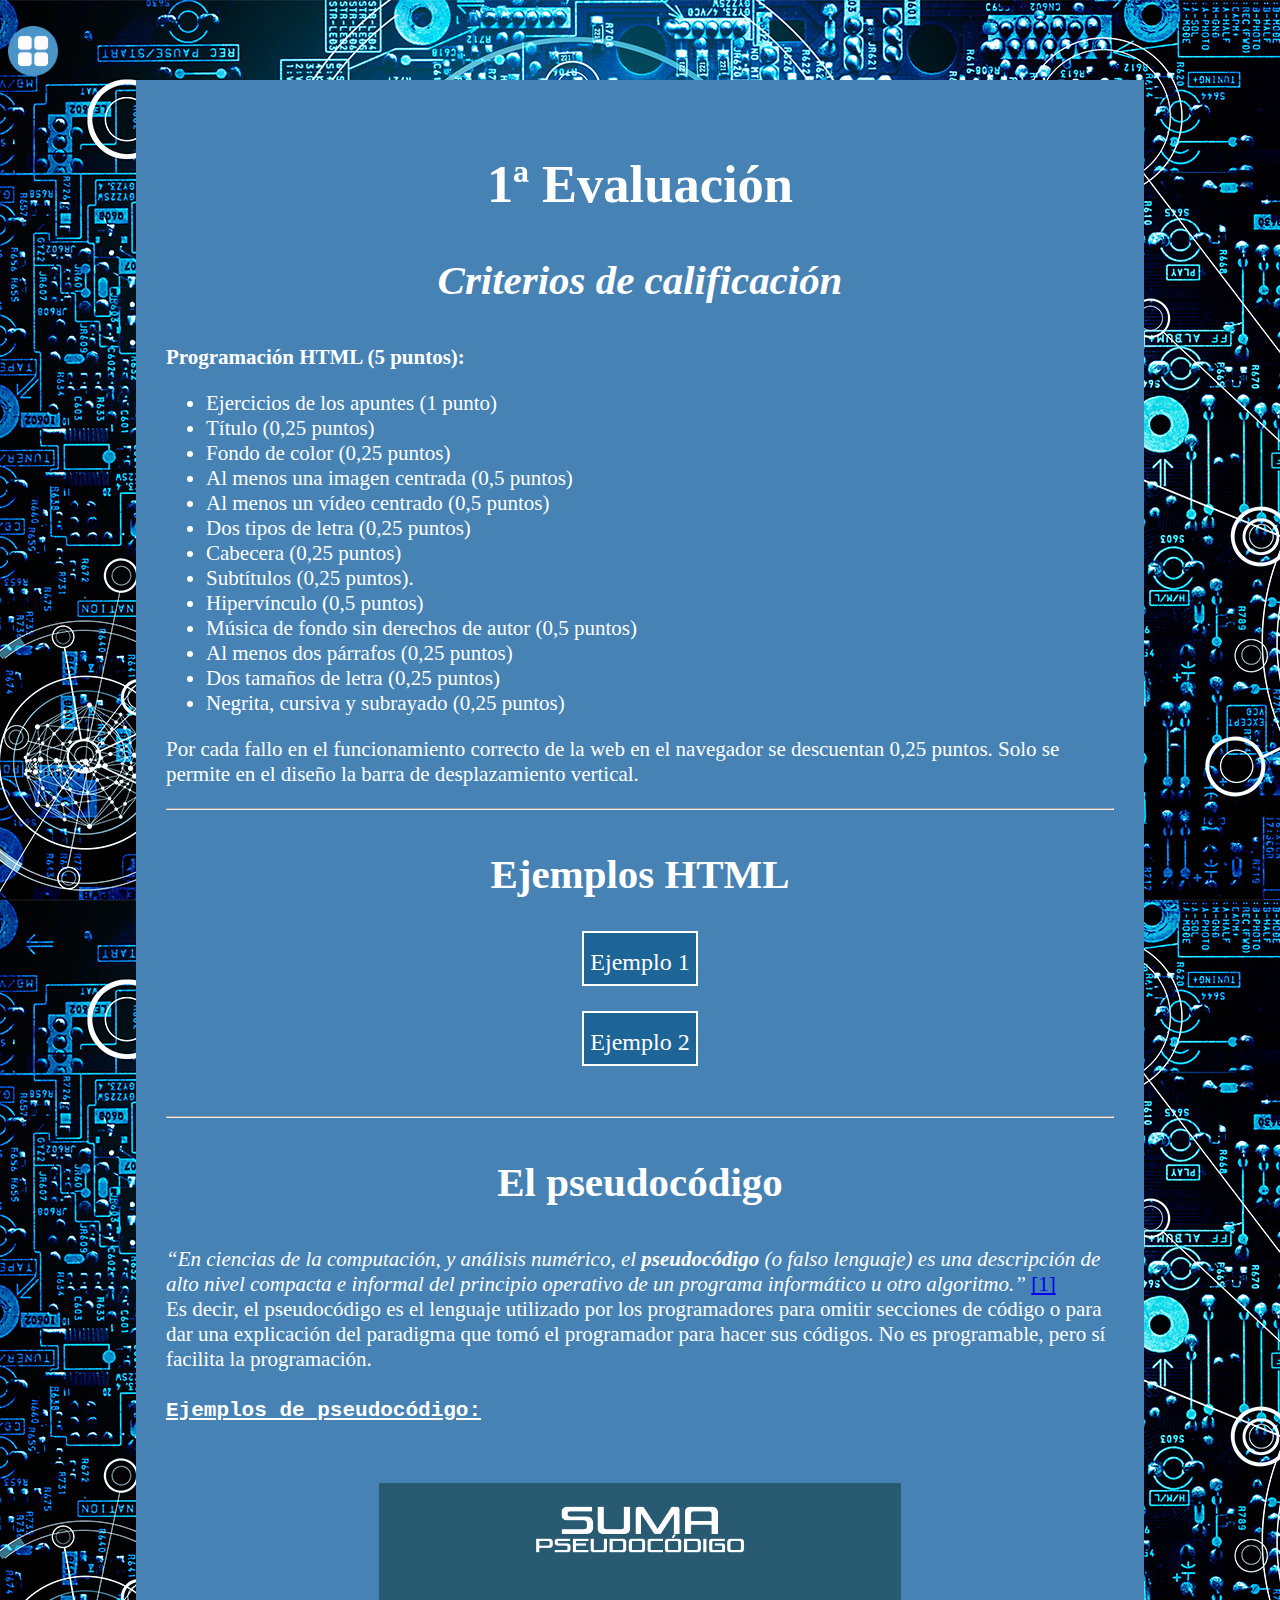
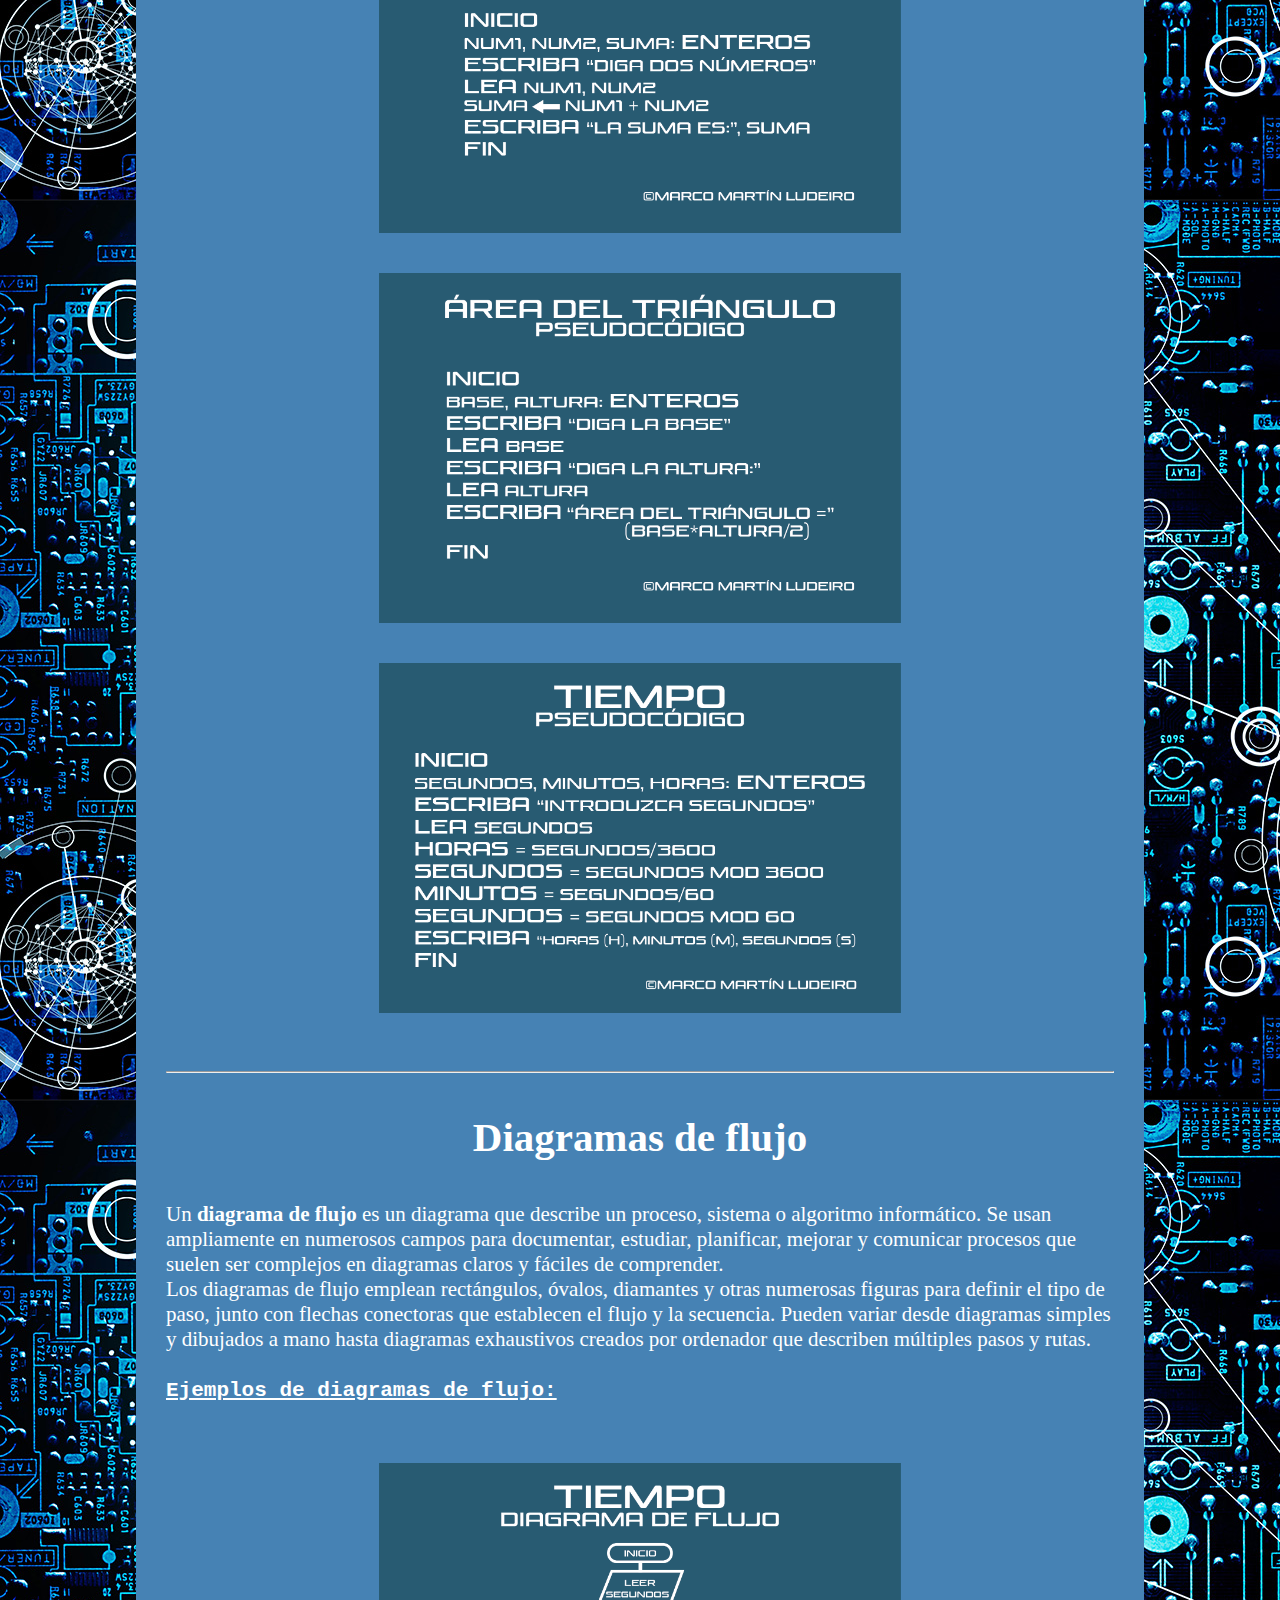
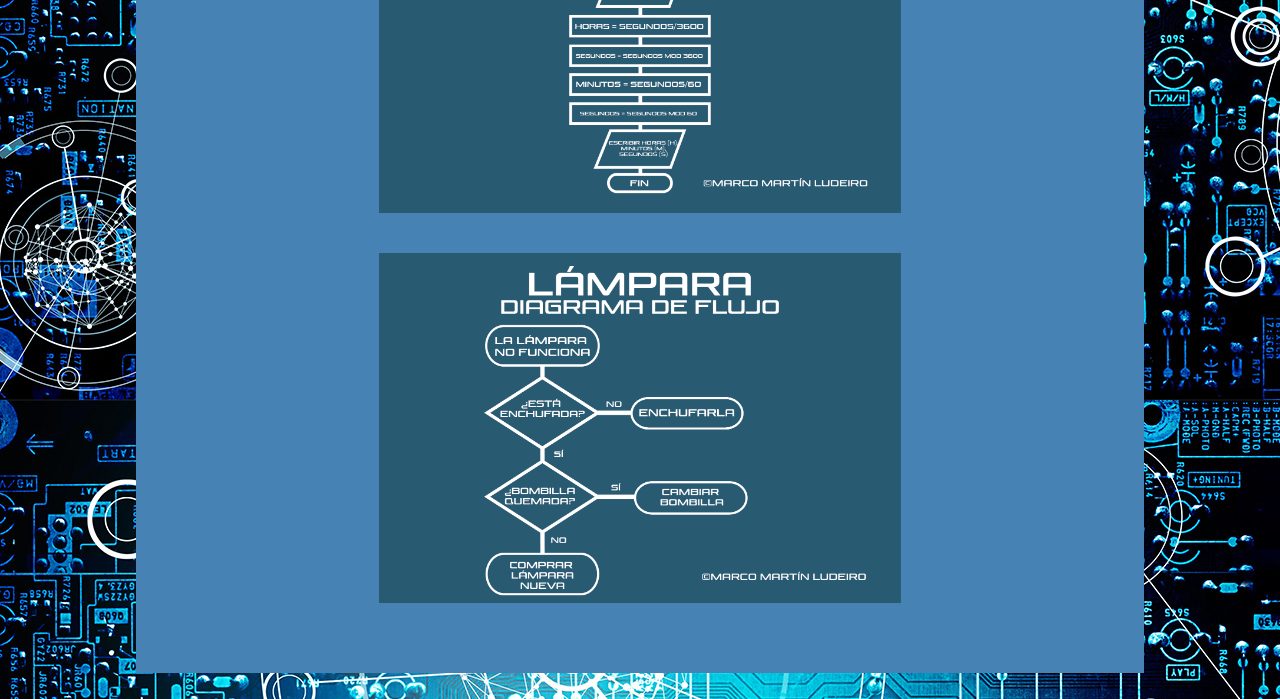
==== 1ev.html @ 758cef31 "That's how shit's done, bitches!" ====
<!DOCTYPE html>
<html lang="en" dir="ltr">
  <meta charset="utf-8">
  <head><link rel="icon" type="assets/image/png" href="2.png"/>
    <title>1ª Evaluación</title>
  </head>
  <link rel="stylesheet" href="css/Style.css">
  <script src="js/Programming.js"></script>
  <body body background="assets/1.jpg" style="background-color:powderblue;">
    <div id="mySidenav" class="sidenav">
    <a href="javascript:void(0)" class="closebtn" onclick="closeNav()">&times;</a>
    <a href="Index.html">Home</a>
    <a href="1ev.html">1ª Evaluación</a>
    <a href="2ev.html">2ª Evaluación</a>
    <a href="3ev.html">3ª Evaluación</a>
  </div>
  <span onclick="openNav()" ><br><img src="assets/4.png" width="50" height="50"/></span>
  <section class="center">
    <h2 style="color:#FFFFFF";>1ª Evaluación</h2><h3><i>Criterios de calificación</i></h3>
    <p style="font-size:60%"; align=left><b>Programación HTML (5 puntos):</b></p><ul style="font-size:60%"; align=left>
      <li>Ejercicios de los apuntes (1 punto)</li>
      <li>Título (0,25 puntos)</li>
      <li>Fondo de color (0,25 puntos)</li>
      <li>Al menos una imagen centrada (0,5 puntos)</li>
      <li>Al menos un vídeo centrado (0,5 puntos)</li>
      <li>Dos tipos de letra (0,25 puntos)</li>
      <li>Cabecera (0,25 puntos)</li>
      <li>Subtítulos (0,25 puntos).</li>
      <li>Hipervínculo (0,5 puntos)</li>
      <li>Música de fondo sin derechos de autor (0,5 puntos)</li>
      <li>Al menos dos párrafos (0,25 puntos)</li>
      <li>Dos tamaños de letra (0,25 puntos)</li>
      <li>Negrita, cursiva y subrayado (0,25 puntos)</li>
    </ul>
    <p style="font-size:60%"; align=left>Por cada fallo en el funcionamiento correcto de la web en el navegador se descuentan 0,25 puntos.
       Solo se permite en el diseño la barra de desplazamiento vertical.</p><hr>
    <h3 style="color:#FFFFFF";>Ejemplos HTML</h3><a href="Ejemplo1.html" id="primeb" target="_blank"><font size="+2">Ejemplo 1</font></a><br><br><a href="Ejemplo2.html" id="primeb" target="_blank"><font size="+2">Ejemplo 2</font></a><br><br><hr>
    <h3 style="color:#FFFFFF";>El pseudocódigo</h3><p style="font-size:60%"; align=left><i><q>En ciencias de la computación, y análisis numérico,
    el <b>pseudocódigo</b> (o falso lenguaje) es una descripción de alto nivel compacta e informal​ del principio operativo de un programa
    informático u otro algoritmo.</q></i> <a href="https://es.wikipedia.org/wiki/Pseudoc%C3%B3digo" target="_blank">[1]</a><br>Es decir, el pseudocódigo es el lenguaje
    utilizado por los programadores para omitir secciones de código o para dar una explicación del paradigma que tomó el programador para hacer sus
    códigos. No es programable, pero sí facilita la programación.<br><br><b><u><font face="courier, verdana, arial, Comic Sans MS">
    Ejemplos de pseudocódigo:</font></u></b></p><br><img class="center2" src="assets/6.png" alt="PSEUDOCÓDIGO: Suma" width="400" height="350"><br><img class="center2"
    src="assets/7.png" alt="PSEUDOCÓDIGO: Área del triángulo" width="400" height="350">
    <br><img class="center2" src="assets/8.png" alt="PSEUDOCÓDIGO: Tiempo en segundos" width="400" height="350"><br><hr>
    <h3 style="color:#FFFFFF";>Diagramas de flujo</h3><p style="font-size:60%"; align=left>Un <b>diagrama de flujo</b> es un diagrama que describe un proceso,
    sistema o algoritmo informático. Se usan ampliamente en numerosos campos para documentar, estudiar, planificar, mejorar y comunicar procesos que
    suelen ser complejos en diagramas claros y fáciles de comprender.<br>Los diagramas de flujo emplean rectángulos, óvalos, diamantes y otras numerosas
    figuras para definir el tipo de paso, junto con flechas conectoras que establecen el flujo y la secuencia. Pueden variar desde diagramas simples y
    dibujados a mano hasta diagramas exhaustivos creados por ordenador que describen múltiples pasos y rutas.<br><br><b><u><font face="courier, verdana,
    arial, Comic Sans MS">Ejemplos de diagramas de flujo:</font></u></b></p><br><img class="center2" src="assets/9.png" alt="DIAGRAMA DE FLUJO: Tiempo en segundos" width="400" height="350"><br>
    <img class="center2" src="assets/10.png" alt="DIAGRAMA DE FLUJO: Tiempo en segundos" width="400" height="350">
    <br>
    </section>
    <embed src="assets/11.mp3" hidden="true" id="music">
  </body>
</html>
---- css/Style.css ----
.center {
    display: block;
    margin-left: auto;
    margin-right: auto;
    width: 75%;
}
.center2 {
    display: block;
    margin-left: auto;
    margin-right: auto;
    width: 55%;
}
section {
    background-color:#4682B4;
    padding: 30px;
    height: auto;
    text-align: center;
    font-size: 35px;
    color: white;
}
.sidenav {
    height: 100%;
    width: 0;
    position: fixed;
    z-index: 1;
    top: 0;
    left: 0;
    background-color: #111;
    overflow-x: hidden;
    padding-top: 60px;
    transition: 0.5s;
}
.sidenav a {
    padding: 8px 8px 8px 32px;
    text-decoration: none;
    font-size: 25px;
    color: #818181;
    display: block;
    transition: 0.3s;
}
.sidenav a:hover {
    color: #FFFFFF;
}
.sidenav .closebtn {
    position: absolute;
    top: 0;
    right: 25px;
    font-size: 36px;
    margin-left: 50px;
}
#primeb {
  text-decoration: none;
  color: white;
  padding: 6px;
  background-color: #1E6597;
  border-width: 2px;
  border-style: solid;
}
#primeb:hover{
  background-color: #22577D;
}
@media screen and (max-height: 450px) {
    .sidenav {padding-top: 15px;}
    .sidenav a {font-size: 18px;}
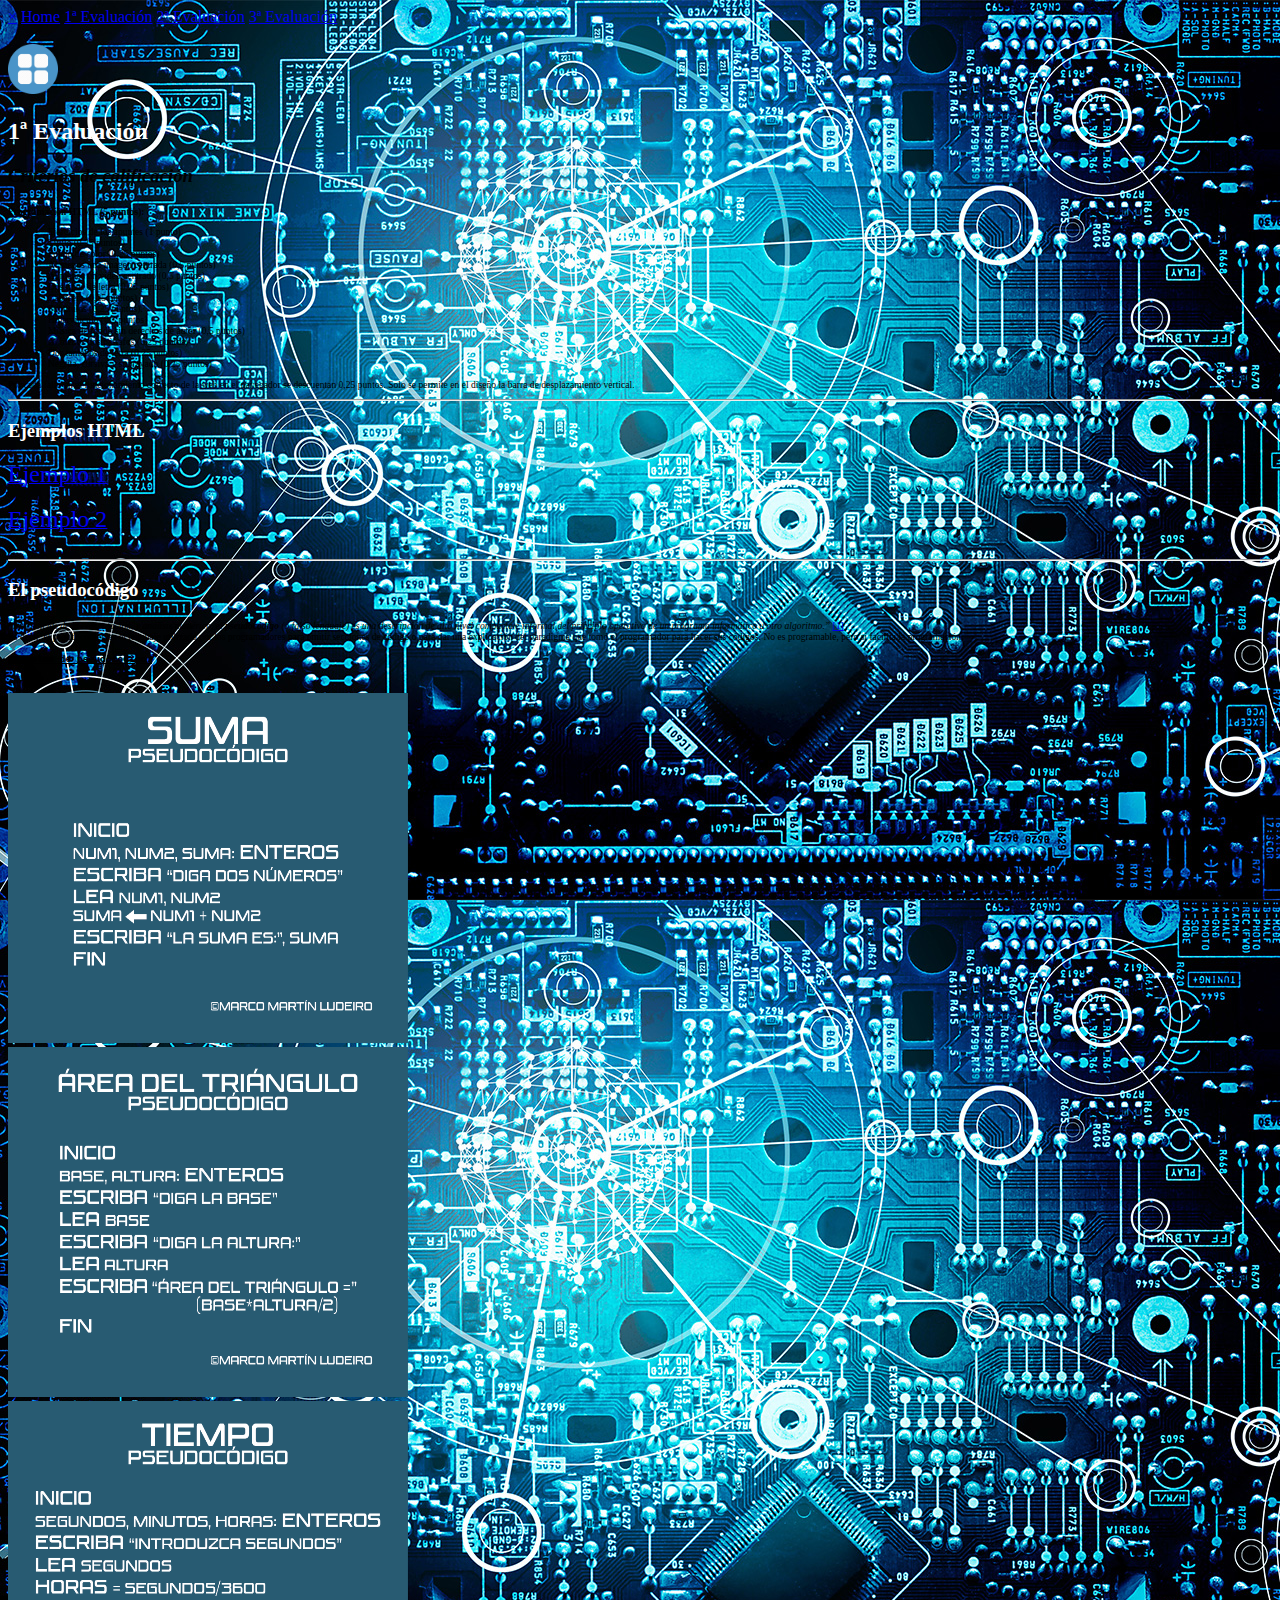
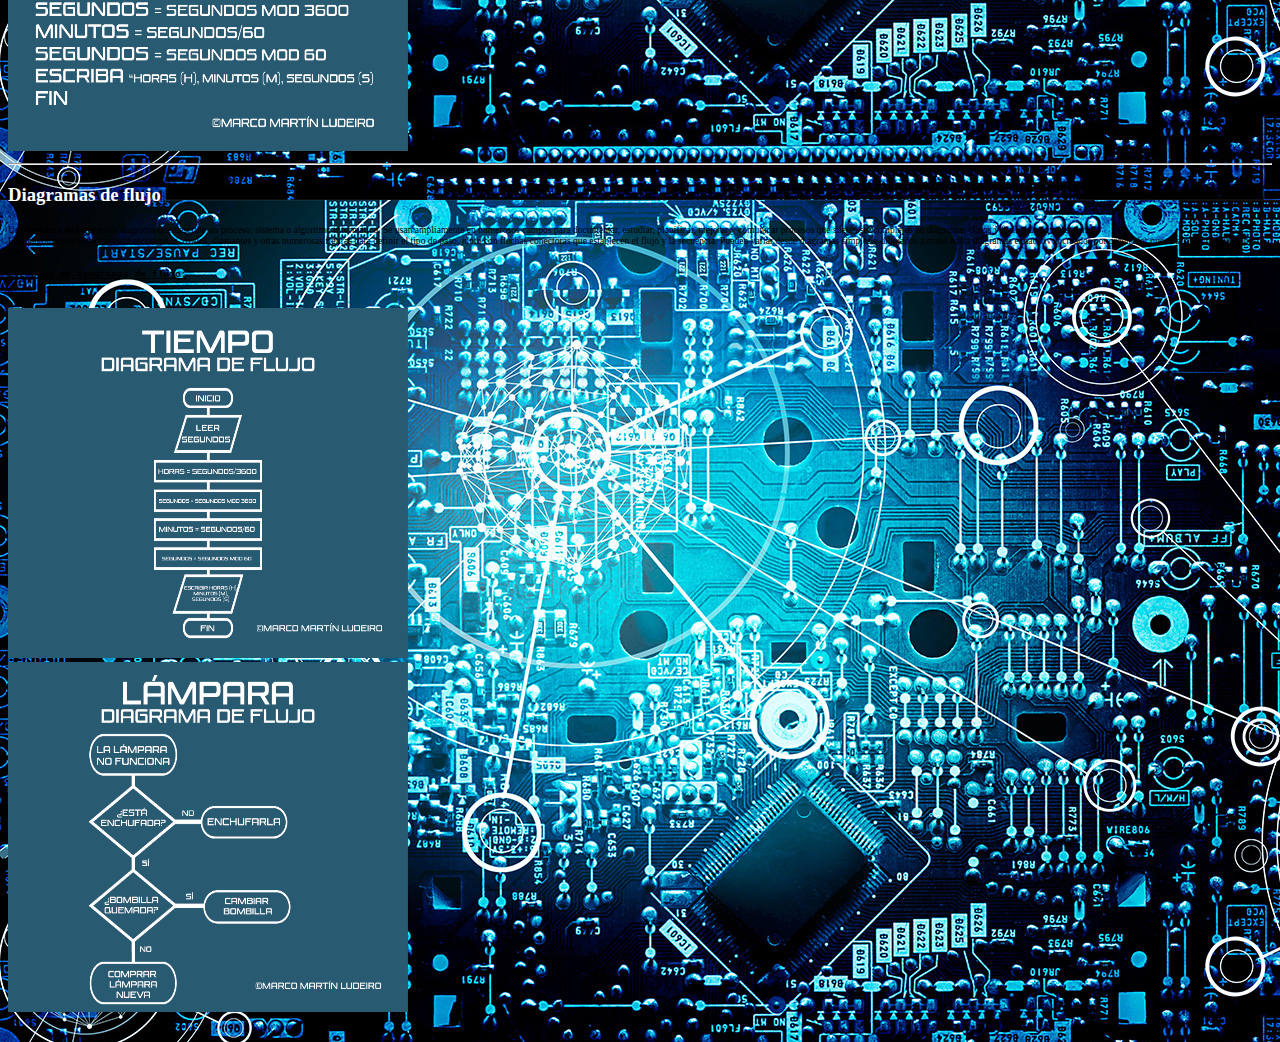
==== commit d321a9b6: "That's how shit's done, bitches!" ====
--- a/1ev.html
+++ b/1ev.html
@@ -4,8 +4,8 @@
   <head><link rel="icon" type="assets/image/png" href="2.png"/>
     <title>1ª Evaluación</title>
   </head>
-  <link rel="stylesheet" href="css/Style.css">
-  <script src="js/Programming.js"></script>
+  <link rel="stylesheet" href="css/style.css">
+  <script src="js/main.js"></script>
   <body body background="assets/1.jpg" style="background-color:powderblue;">
     <div id="mySidenav" class="sidenav">
     <a href="javascript:void(0)" class="closebtn" onclick="closeNav()">&times;</a>
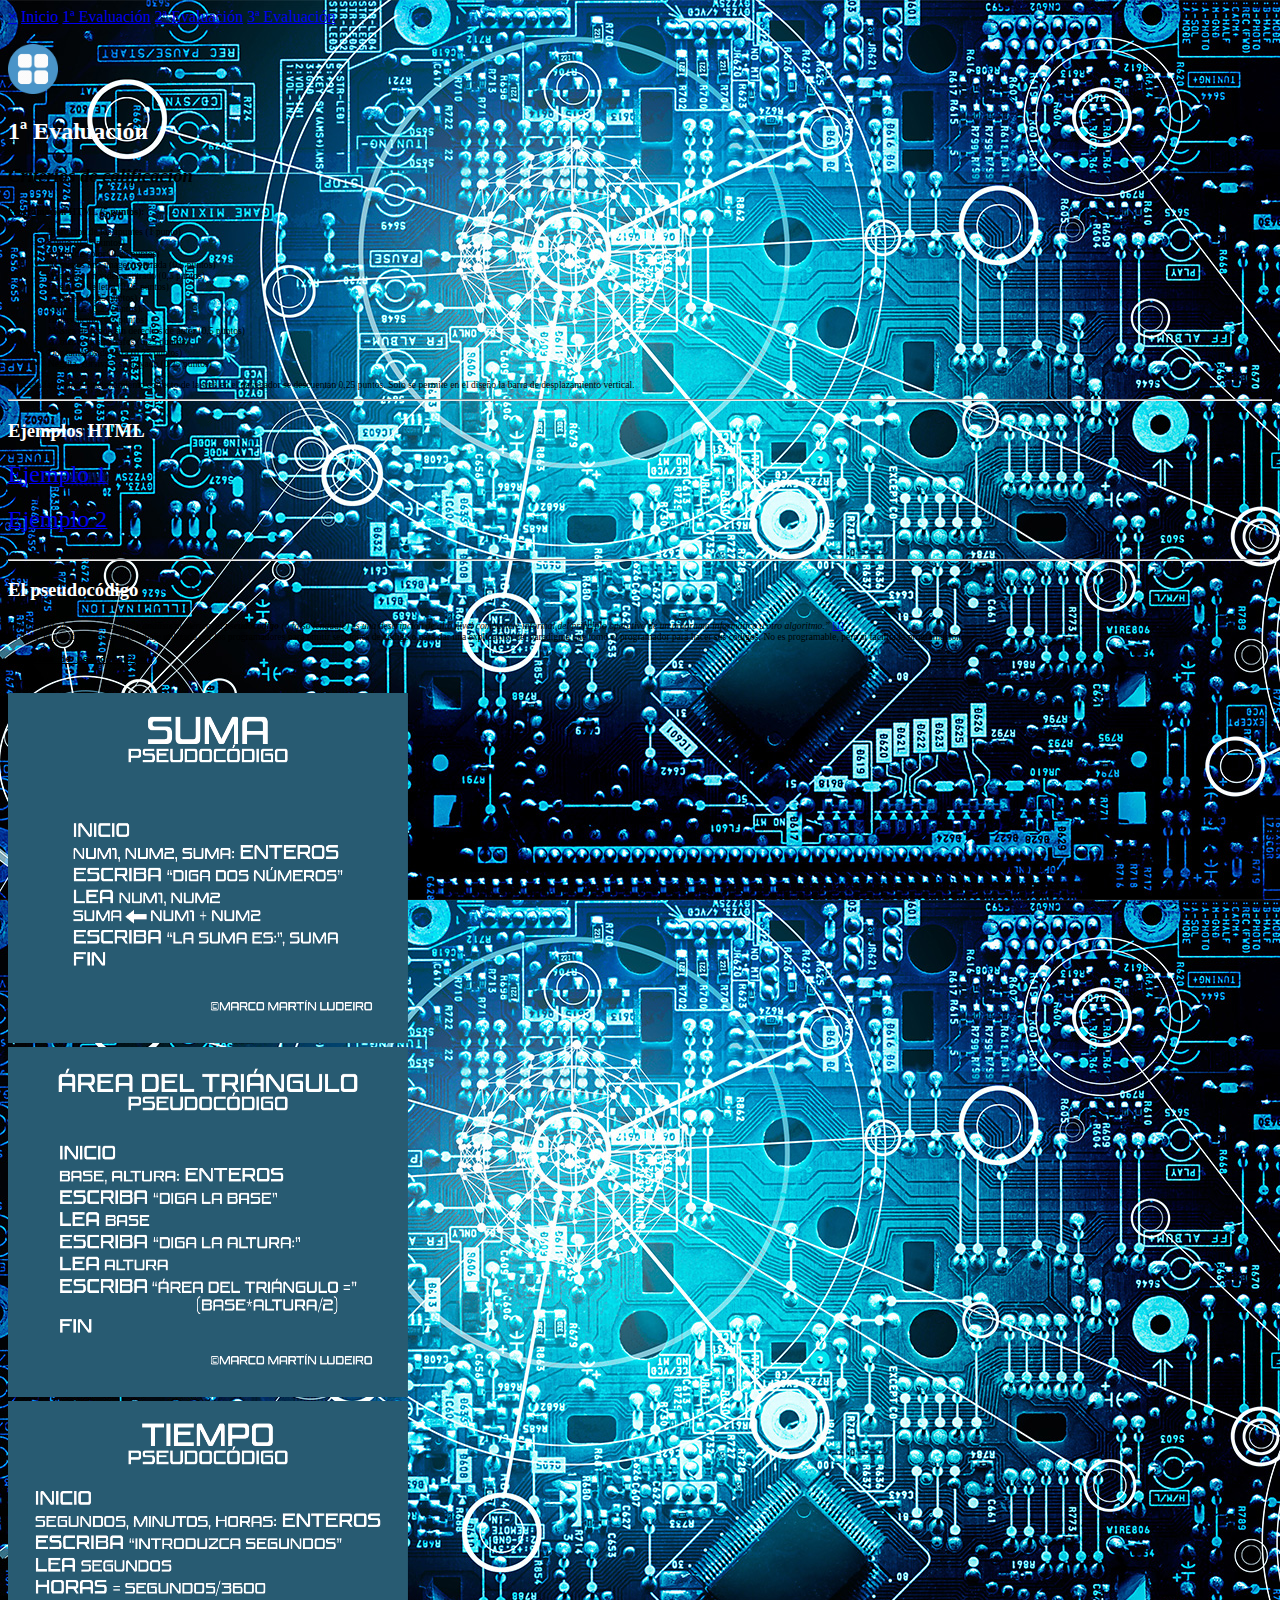
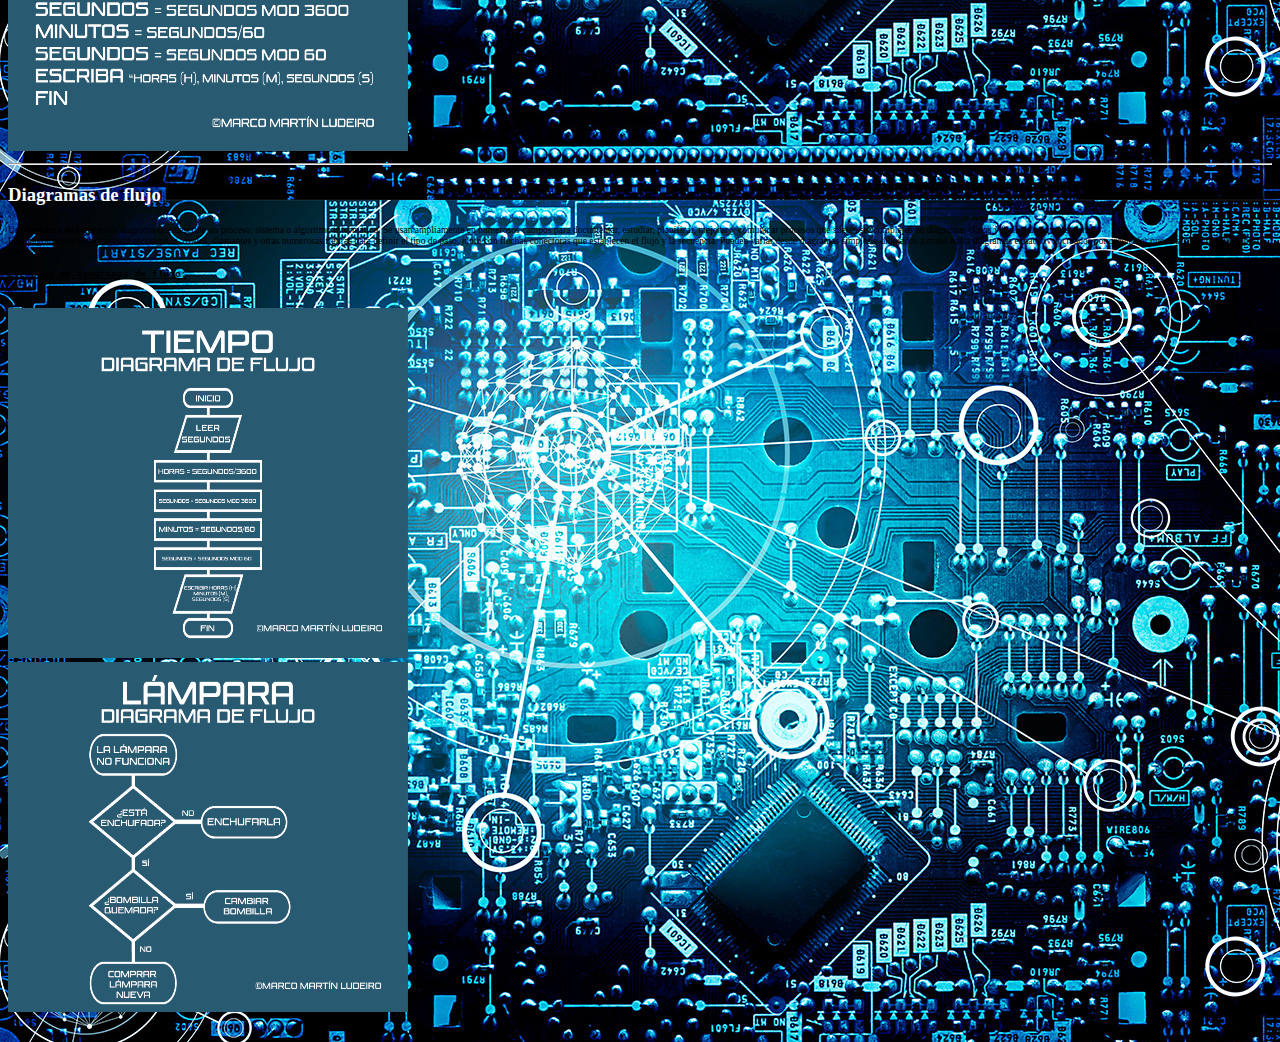
==== commit c306e4f9: "Not much..." ====
--- a/1ev.html
+++ b/1ev.html
@@ -1,7 +1,7 @@
 <!DOCTYPE html>
 <html lang="en" dir="ltr">
   <meta charset="utf-8">
-  <head><link rel="icon" type="assets/image/png" href="2.png"/>
+  <head><link rel="icon" type="image/png" href="assets/2.png"/>
     <title>1ª Evaluación</title>
   </head>
   <link rel="stylesheet" href="css/style.css">
@@ -9,7 +9,7 @@
   <body body background="assets/1.jpg" style="background-color:powderblue;">
     <div id="mySidenav" class="sidenav">
     <a href="javascript:void(0)" class="closebtn" onclick="closeNav()">&times;</a>
-    <a href="Index.html">Home</a>
+    <a href="index.html">Inicio</a>
     <a href="1ev.html">1ª Evaluación</a>
     <a href="2ev.html">2ª Evaluación</a>
     <a href="3ev.html">3ª Evaluación</a>
@@ -34,7 +34,7 @@
     </ul>
     <p style="font-size:60%"; align=left>Por cada fallo en el funcionamiento correcto de la web en el navegador se descuentan 0,25 puntos.
        Solo se permite en el diseño la barra de desplazamiento vertical.</p><hr>
-    <h3 style="color:#FFFFFF";>Ejemplos HTML</h3><a href="Ejemplo1.html" id="primeb" target="_blank"><font size="+2">Ejemplo 1</font></a><br><br><a href="Ejemplo2.html" id="primeb" target="_blank"><font size="+2">Ejemplo 2</font></a><br><br><hr>
+    <h3 style="color:#FFFFFF";>Ejemplos HTML</h3><a href="ejemplo1.html" id="primeb" target="_blank"><font size="+2">Ejemplo 1</font></a><br><br><a href="ejemplo2.html" id="primeb" target="_blank"><font size="+2">Ejemplo 2</font></a><br><br><hr>
     <h3 style="color:#FFFFFF";>El pseudocódigo</h3><p style="font-size:60%"; align=left><i><q>En ciencias de la computación, y análisis numérico,
     el <b>pseudocódigo</b> (o falso lenguaje) es una descripción de alto nivel compacta e informal​ del principio operativo de un programa
     informático u otro algoritmo.</q></i> <a href="https://es.wikipedia.org/wiki/Pseudoc%C3%B3digo" target="_blank">[1]</a><br>Es decir, el pseudocódigo es el lenguaje
